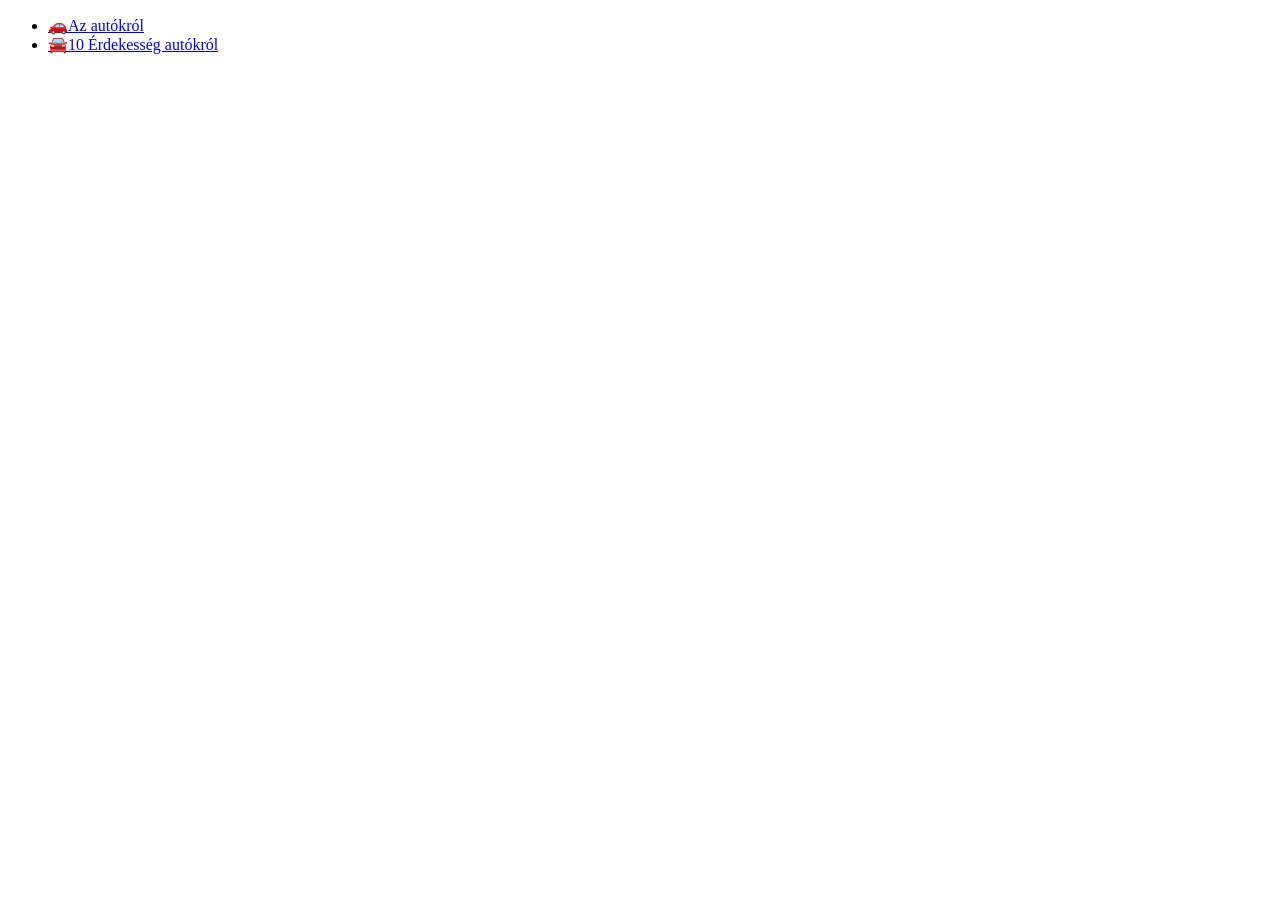
==== autokBTRP/autokBTRP/erdekesseg.html @ 3c2874f2 "még folytatásra vár" ====
<!DOCTYPE html>
<html lang="en">
<head>
    <meta charset="UTF-8">
    <meta name="viewport" content="width=device-width, initial-scale=1.0">
    <title>Németh Barnabás</title>
    <link rel="stylesheet" href="erdekesseg.css">
</head>
<body>
    <main>
        <nav>
            <ul class="menuk">
                <li><a href="index.html">🚗Az autókról</a></li>
                <li><a href="erdekesseg.html">🚘10 Érdekesség autókról</a></li>
            </ul>
        </nav>
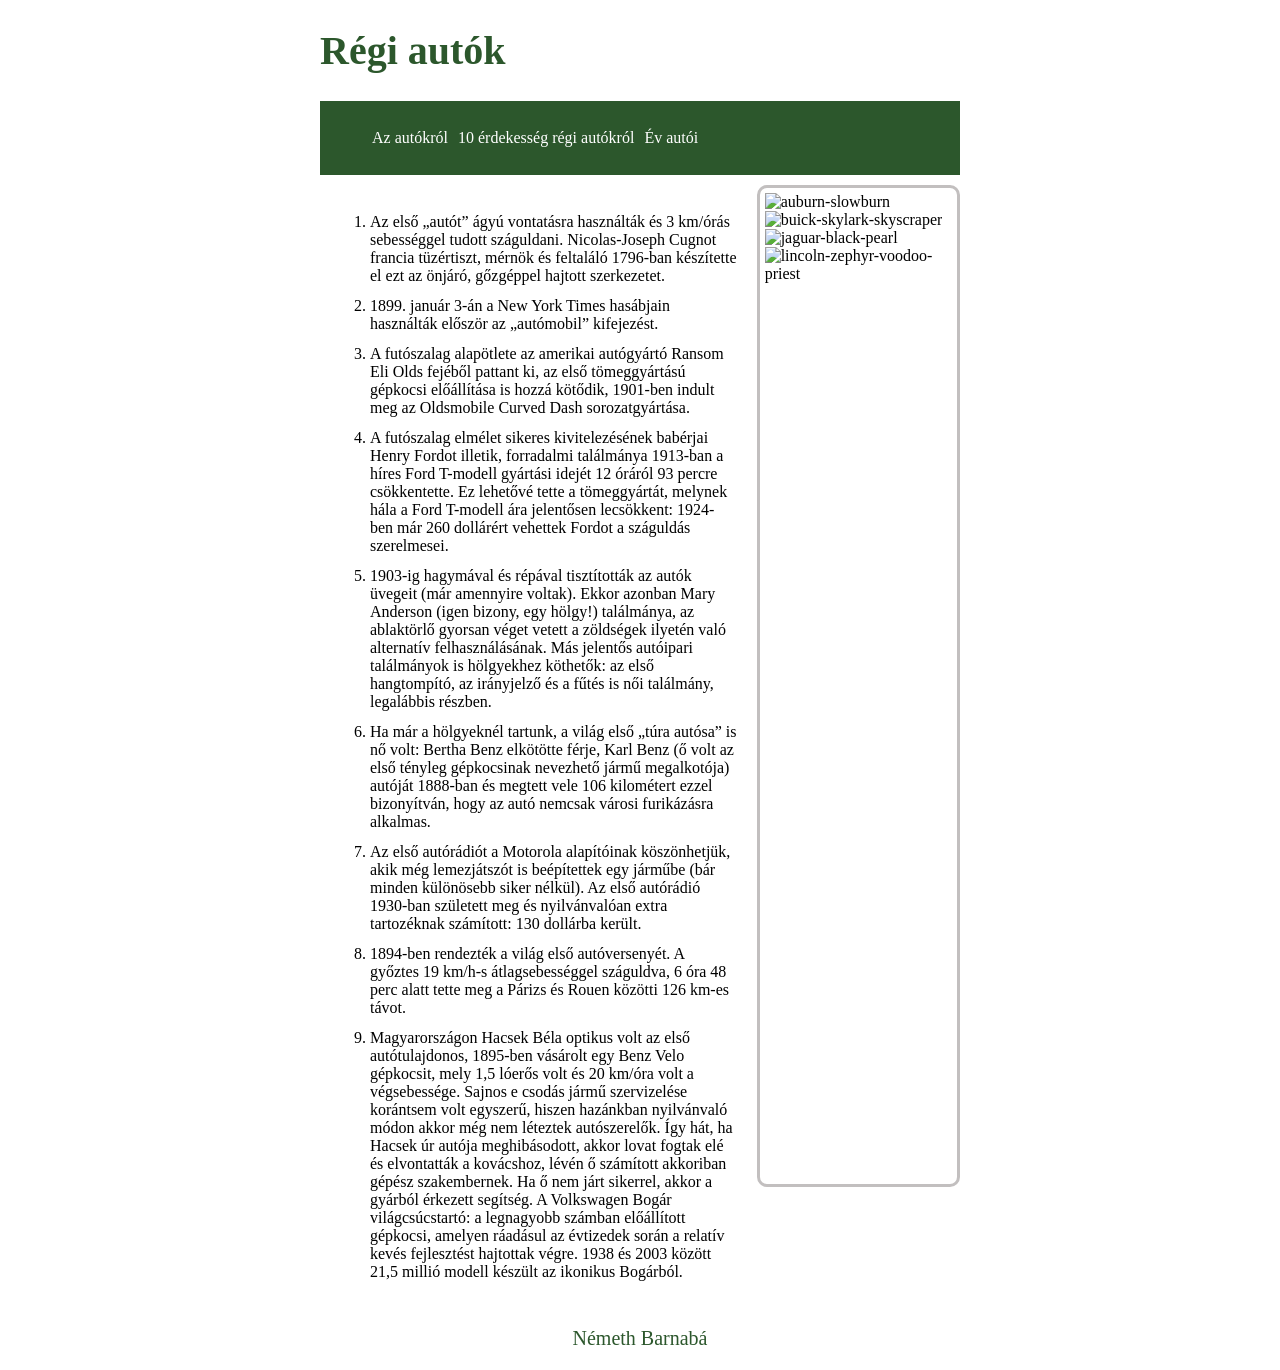
==== commit 1db5e4f8: "kész html" ====
--- a/autokBTRP/autokBTRP/erdekesseg.html
+++ b/autokBTRP/autokBTRP/erdekesseg.html
@@ -1,16 +1,120 @@
-<!DOCTYPE html>
+<!doctype html>
 <html lang="en">
-<head>
-    <meta charset="UTF-8">
-    <meta name="viewport" content="width=device-width, initial-scale=1.0">
+  <head>
+    <meta charset="UTF-8" />
+    <meta name="viewport" content="width=device-width, initial-scale=1.0" />
     <title>Németh Barnabás</title>
-    <link rel="stylesheet" href="erdekesseg.css">
-</head>
-<body>
+    <link rel="stylesheet" href="erdekesseg.css" />
+  </head>
+  <body>
     <main>
-        <nav>
-            <ul class="menuk">
-                <li><a href="index.html">🚗Az autókról</a></li>
-                <li><a href="erdekesseg.html">🚘10 Érdekesség autókról</a></li>
-            </ul>
-        </nav>+      <header>
+        <h1>Régi autók</h1>
+      </header>
+      <nav>
+        <ul>
+          <li><a href="🚗index.html">Az autókról</a></li>
+          <li><a href="🚘erdekessegek.html">10 érdekesség régi autókról</a></li>
+          <li><a href="#">Év autói</a></li>
+        </ul>
+      </nav>
+      <article>
+        <ol>
+          <li>
+            Az első „autót” ágyú vontatásra használták és 3 km/órás sebességgel
+            tudott száguldani. Nicolas-Joseph Cugnot francia tüzértiszt, mérnök
+            és feltaláló 1796-ban készítette el ezt az önjáró, gőzgéppel hajtott
+            szerkezetet.
+          </li>
+          <li>
+            1899. január 3-án a New York Times hasábjain használták először az
+            „autómobil” kifejezést.
+          </li>
+          <li>
+            A futószalag alapötlete az amerikai autógyártó Ransom Eli Olds
+            fejéből pattant ki, az első tömeggyártású gépkocsi előállítása is
+            hozzá kötődik, 1901-ben indult meg az Oldsmobile Curved Dash
+            sorozatgyártása.
+          </li>
+          <li>
+            A futószalag elmélet sikeres kivitelezésének babérjai Henry Fordot
+            illetik, forradalmi találmánya 1913-ban a híres Ford T-modell
+            gyártási idejét 12 óráról 93 percre csökkentette. Ez lehetővé tette
+            a tömeggyártát, melynek hála a Ford T-modell ára jelentősen
+            lecsökkent: 1924-ben már 260 dollárért vehettek Fordot a száguldás
+            szerelmesei.
+          </li>
+          <li>
+            1903-ig hagymával és répával tisztították az autók üvegeit (már
+            amennyire voltak). Ekkor azonban Mary Anderson (igen bizony, egy
+            hölgy!) találmánya, az ablaktörlő gyorsan véget vetett a zöldségek
+            ilyetén való alternatív felhasználásának. Más jelentős autóipari
+            találmányok is hölgyekhez köthetők: az első hangtompító, az
+            irányjelző és a fűtés is női találmány, legalábbis részben.
+          </li>
+          <li>
+            Ha már a hölgyeknél tartunk, a világ első „túra autósa” is nő volt:
+            Bertha Benz elkötötte férje, Karl Benz (ő volt az első tényleg
+            gépkocsinak nevezhető jármű megalkotója) autóját 1888-ban és megtett
+            vele 106 kilométert ezzel bizonyítván, hogy az autó nemcsak városi
+            furikázásra alkalmas.
+          </li>
+          <li>
+            Az első autórádiót a Motorola alapítóinak köszönhetjük, akik még
+            lemezjátszót is beépítettek egy járműbe (bár minden különösebb siker
+            nélkül). Az első autórádió 1930-ban született meg és nyilvánvalóan
+            extra tartozéknak számított: 130 dollárba került.
+          </li>
+          <li>
+            1894-ben rendezték a világ első autóversenyét. A győztes 19 km/h-s
+            átlagsebességgel száguldva, 6 óra 48 perc alatt tette meg a Párizs
+            és Rouen közötti 126 km-es távot.
+          </li>
+          <li>
+            Magyarországon Hacsek Béla optikus volt az első autótulajdonos,
+            1895-ben vásárolt egy Benz Velo gépkocsit, mely 1,5 lóerős volt és
+            20 km/óra volt a végsebessége. Sajnos e csodás jármű szervizelése
+            korántsem volt egyszerű, hiszen hazánkban nyilvánvaló módon akkor
+            még nem léteztek autószerelők. Így hát, ha Hacsek úr autója
+            meghibásodott, akkor lovat fogtak elé és elvontatták a kovácshoz,
+            lévén ő számított akkoriban gépész szakembernek. Ha ő nem járt
+            sikerrel, akkor a gyárból érkezett segítség. A Volkswagen Bogár
+            világcsúcstartó: a legnagyobb számban előállított gépkocsi, amelyen
+            ráadásul az évtizedek során a relatív kevés fejlesztést hajtottak
+            végre. 1938 és 2003 között 21,5 millió modell készült az ikonikus
+            Bogárból.
+          </li>
+        </ol>
+      </article>
+      <aside>
+                <div>
+          <img class="Kartya"
+            src="https://megaport.hu/media/king-include/uploads/2020/01/1936-auburn-slowburn-2427736380.jpg"
+            alt="auburn-slowburn"
+          />
+        </div>
+        <div>
+          <img class="Kartya"
+            src="https://megaport.hu/media/king-include/uploads/2020/01/1953-buick-skylark-skyscraper-8564903811.jpg"
+            alt="buick-skylark-skyscraper"
+          />
+        </div>
+        <div>
+          <img class="Kartya"
+            src="https://megaport.hu/media/king-include/uploads/2020/01/1948-jaguar-black-pearl-4605095127.jpg"
+            alt="jaguar-black-pearl"
+          />
+        </div>
+        <div>
+          <img class="Kartya"
+            src="https://megaport.hu/media/king-include/uploads/2020/01/1937-lincoln-zephyr-voodoo-priest-6043163337.jpg"
+            alt="lincoln-zephyr-voodoo-priest"
+          />
+        </div>
+      </aside>
+      <footer>
+        <p>Németh Barnabá</p>
+      </footer>
+    </main>
+  </body>
+</html>
--- a/autokBTRP/autokBTRP/erdekesseg.css
+++ b/autokBTRP/autokBTRP/erdekesseg.css
@@ -0,0 +1,83 @@
+*{
+    box-sizing: border-box;
+}
+
+body{
+    margin: 0px 320px 0px 320px;
+}
+
+main{
+    display: grid;
+    grid-template-columns: 2fr 1fr;
+    grid-template-areas: "h h"
+                         " n n"
+                         " ar as"
+                         " f f";
+}
+
+img{
+    width: 100%;
+}
+
+header{
+    grid-area: h;
+    color: rgb(44, 87, 44);
+}
+
+header h1{
+    font-size: 40px;
+}
+
+nav{
+    padding: 12px;
+    background-color: rgb(44, 87, 44);
+    grid-area: n;
+}
+
+nav ul{
+    display: grid;
+    grid-template-columns: auto auto auto;
+    justify-content: left;
+    list-style: none;
+    gap: 10px;
+}
+
+nav a{
+    color: white;
+    font-size: 16px;
+    text-decoration: none;
+}
+
+aside{
+    grid-area: as;
+    margin-left: 10px;
+    margin-top: 10px;
+    border: solid rgb(194, 191, 191);
+    border-radius: 10px;
+    padding: 5px;
+    margin-bottom: 120px;
+}
+
+.kartya{
+   border: solid rgb(194, 191, 191);
+   border-radius: 10px;
+}
+
+article{
+    grid-area: ar;
+    margin: 10px;
+}
+
+article li{
+    padding-top: 12px;
+}
+
+footer{
+    grid-area: f;
+    text-align: center;
+}
+
+footer{
+    color: rgb(44, 87, 44);
+    font-size: 20px;
+}
